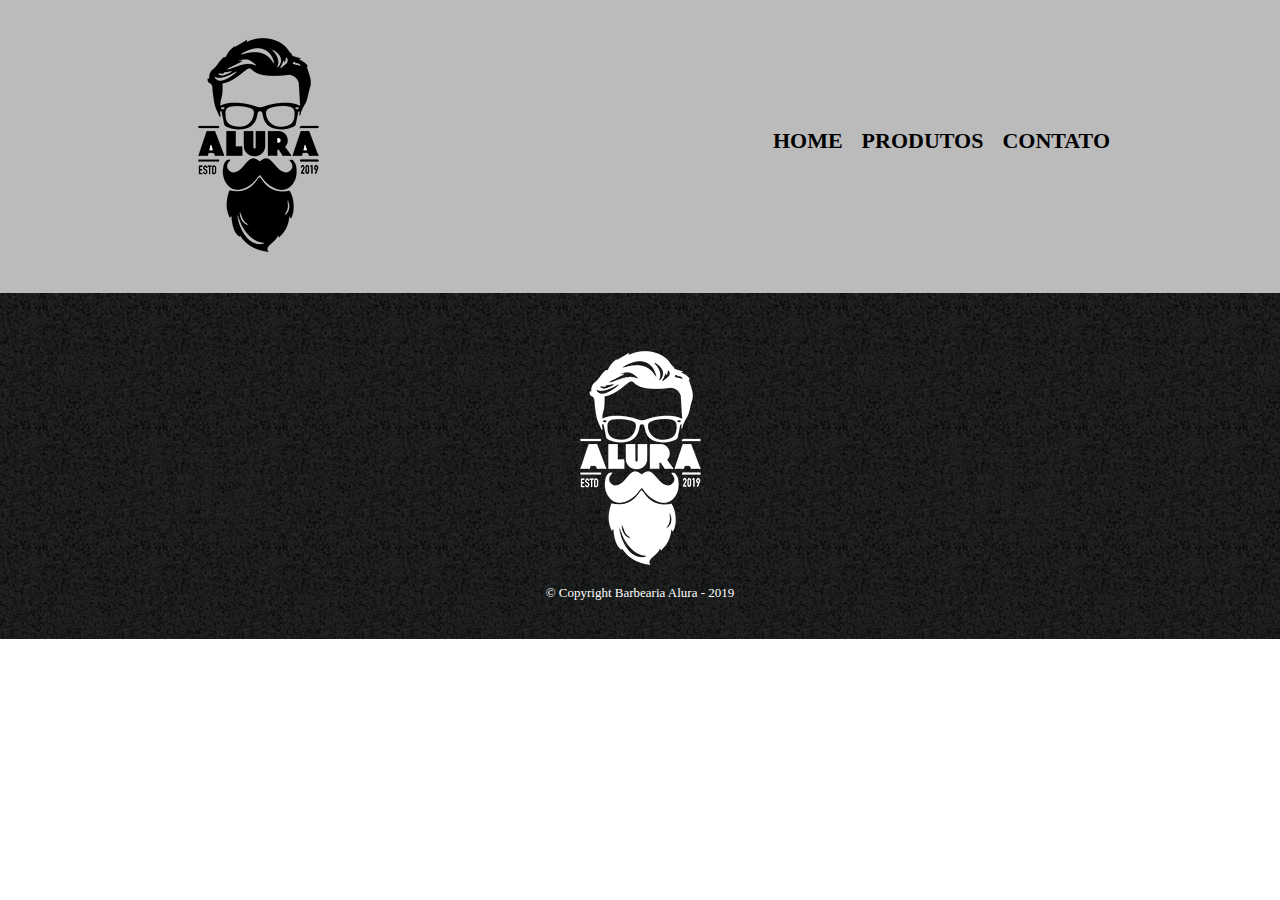
==== contato.html @ 49d3a3e4 "adicionei mais 3 conteudos" ====
<!DOCTYPE html>
<!DOCTYPE html>
<html>
<head>
	<meta charset="utf-8">
	
	<title>Produtos - Barbearia Alura</title>
	<link rel="stylesheet" href="reset.css">
	<link rel="stylesheet" href="produtos.css">
</head>
<body>
	<header>
		<div class="caixa">
			<h1><img src="logo.png"></h1>

				<nav>
					<ul>
						<li><a href="index.html">Home</a></li>
						<li><a href="Produtos.html"> Produtos</a></li>
						<li><a href="contato.html"> Contato</a></li>
		    		</ul>
		    	</nav>
		</div>    		
	</header>
    <main>

        
    </main>
    <footer>
		<img src="logo-branco.png">
		<p class="coryright">&copy; Copyright Barbearia Alura - 2019</p>
	</footer>
</body>
</html>
---- produtos.css ----
header{
	background: #bbbbbb;
	padding: 20px 0;
}

.caixa{
	position: relative;
	width: 940px;
	margin: 0 auto;
}

nav{
	position:absolute;
	top: 110px;
	right: 0;
}

nav li{
	display: inline;
	margin: 0 0 0 15px;
}

nav a{
	text-transform: uppercase;
	color: #000000;
	font-weight: bold;
	font-size: 22px;
	text-decoration: none;
	
}

nav a:hover {
	color: #c78c19;
	text-decoration: underline;

}

.produtos{
	width: 940px;
	margin: 0 auto;
	padding: 50px 0;
}

.produtos li{
	display: inline-block;
	text-align: center;
	width: 30%;
	vertical-align: top;
	margin: 0 1.5%;
	padding: 30px 20px;
	box-sizing: border-box;
	border: 2px solid #000000;
	border-radius: 10px;
	}

.produtos li:hover{
	border-color: #c78c19;
	}

.produtos li:active{
	border-color:#088c19;	
	}

.produtos li:hover h2{
	font-size: 34px;

	}
.produtos h2{
		font-size: 30px;
		font-weight: bold;
		margin-top: 10px;
	}

.produto-descricao{
		font-size: 18px;
	}

.produto-preco{
		font-size: 22px;
		font-weight: bold;
	}

footer{
		text-align: center;
		background: url("bg.jpg");
		padding: 40px 0	;
	}

.coryright{
		color: #ffffff;
		font-size: 13px;
		margin:20px 0 0:;
	}
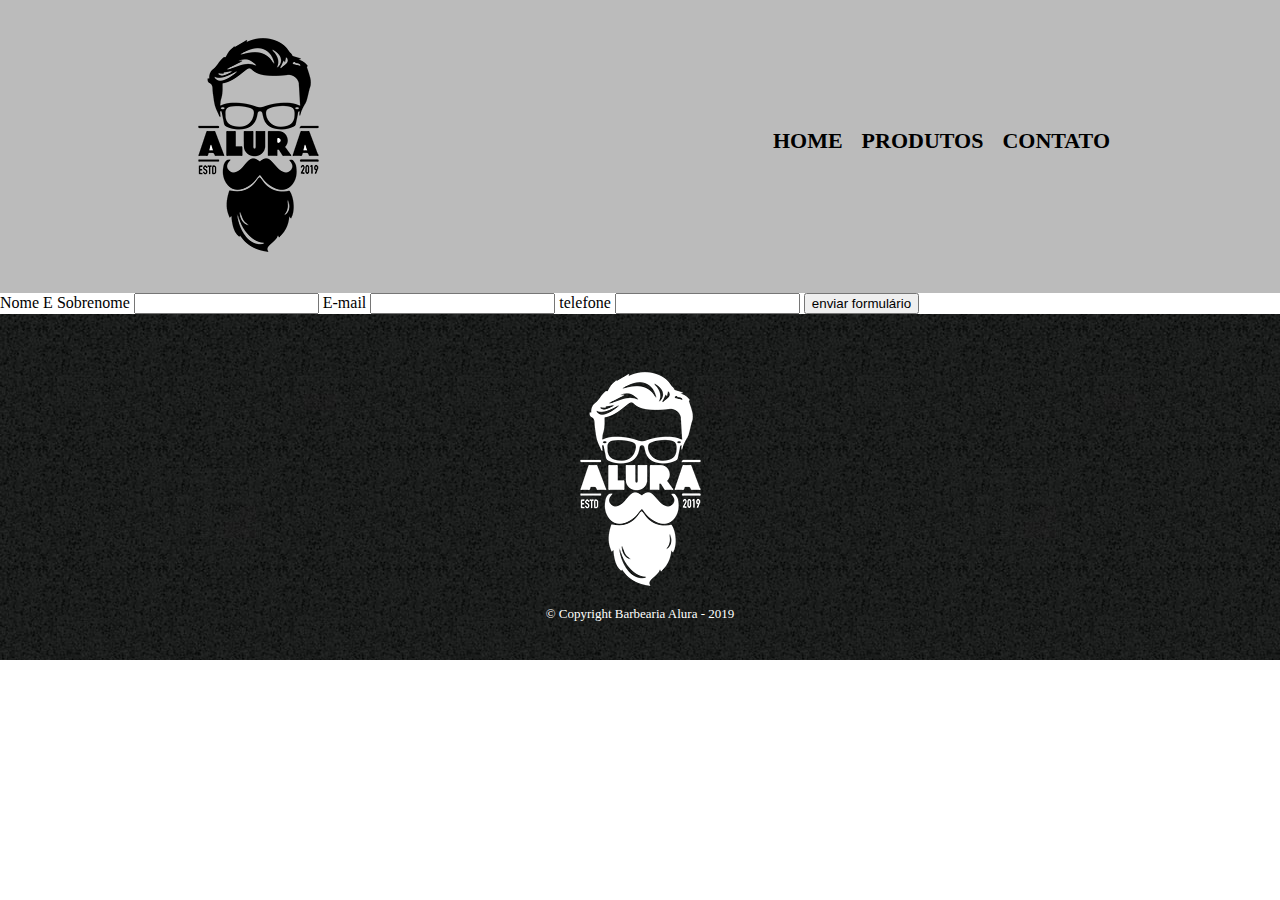
==== commit b8a5b0d0: "Update contato.html" ====
--- a/contato.html
+++ b/contato.html
@@ -1,10 +1,9 @@
-<!DOCTYPE html>
 <!DOCTYPE html>
 <html>
 <head>
 	<meta charset="utf-8">
 	
-	<title>Produtos - Barbearia Alura</title>
+	<title>Contato - Barbearia Alura</title>
 	<link rel="stylesheet" href="reset.css">
 	<link rel="stylesheet" href="produtos.css">
 </head>
@@ -23,7 +22,19 @@
 		</div>    		
 	</header>
     <main>
+			<form>
+				<label for="nomesobrenome">Nome E Sobrenome</label>
+				<input type="text" id="nomesobrenome">
 
+				<label for="email">E-mail</label>
+				<input type="text" id="email">
+
+				<label for="telefone">telefone</label>
+				<input type="text" id="telefone">
+
+				<input type="submit" value="enviar formulário">
+
+			</form>
         
     </main>
     <footer>
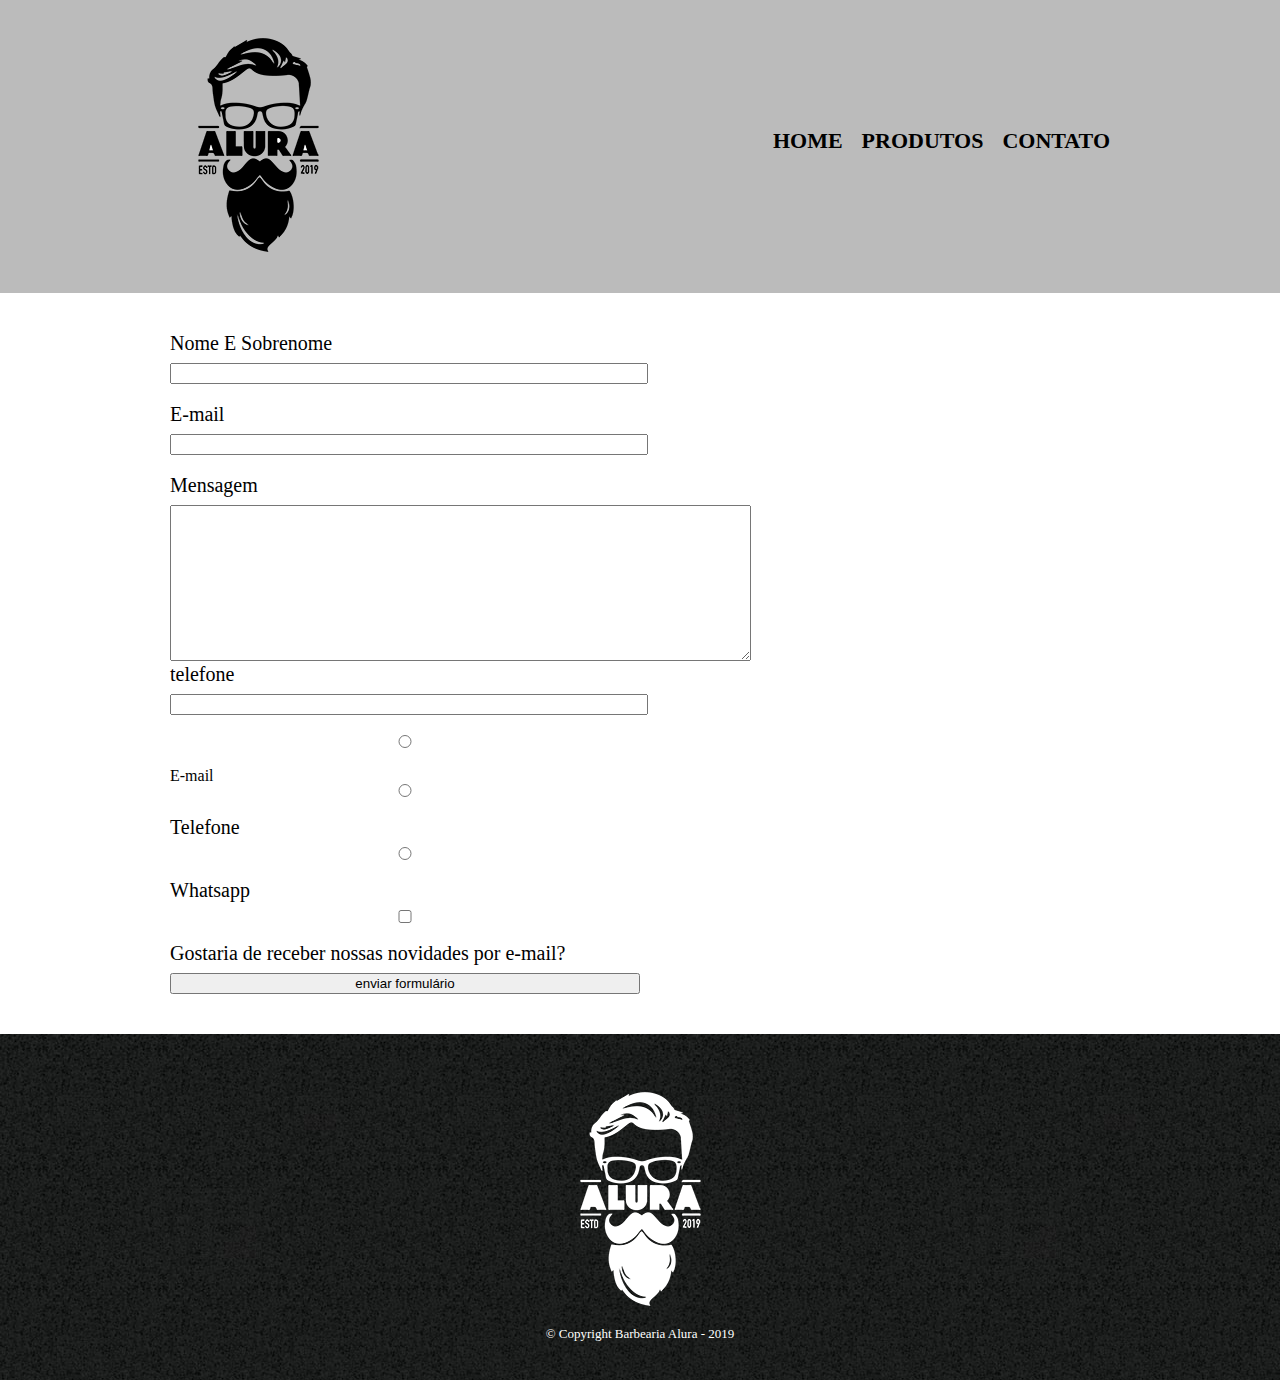
==== commit d13b4728: "34% do curso 2 da alura" ====
--- a/contato.html
+++ b/contato.html
@@ -5,7 +5,7 @@
 	
 	<title>Contato - Barbearia Alura</title>
 	<link rel="stylesheet" href="reset.css">
-	<link rel="stylesheet" href="produtos.css">
+	<link rel="stylesheet" href="style.css">
 </head>
 <body>
 	<header>
@@ -29,8 +29,26 @@
 				<label for="email">E-mail</label>
 				<input type="text" id="email">
 
+				<label for="mensagem">Mensagem</label>
+				<textarea cols="70" rows="10" id="mensagem"></textarea>
+
 				<label for="telefone">telefone</label>
 				<input type="text" id="telefone">
+
+			<div>	
+
+					<labal for="radio-email"><input type="radio" value="email" id="radio-email">
+					E-mail</labal>
+					
+					<label for="radio-telefone"><input type="radio" value="telefone" id="radio-telefone">Telefone</label>
+					
+
+					<label for="raio-whatsapp"><input type="radio" value="whatsapp" id="raio-whatsapp">
+					Whatsapp</label>
+					
+			</div>	
+
+				<label><input type="checkbox">Gostaria de receber nossas novidades por e-mail?</label>	
 
 				<input type="submit" value="enviar formulário">
 
--- a/style.css
+++ b/style.css
@@ -0,0 +1,118 @@
+header{
+	background: #bbbbbb;
+	padding: 20px 0;
+}
+
+.caixa{
+	position: relative;
+	width: 940px;
+	margin: 0 auto;
+}
+
+nav{
+	position:absolute;
+	top: 110px;
+	right: 0;
+}
+
+nav li{
+	display: inline;
+	margin: 0 0 0 15px;
+}
+
+nav a{
+	text-transform: uppercase;
+	color: #000000;
+	font-weight: bold;
+	font-size: 22px;
+	text-decoration: none;
+	
+}
+
+nav a:hover {
+	color: #c78c19;
+	text-decoration: underline;
+
+}
+
+.produtos{
+	width: 940px;
+	margin: 0 auto;
+	padding: 50px 0;
+}
+
+.produtos li{
+	display: inline-block;
+	text-align: center;
+	width: 30%;
+	vertical-align: top;
+	margin: 0 1.5%;
+	padding: 30px 20px;
+	box-sizing: border-box;
+	border: 2px solid #000000;
+	border-radius: 10px;
+	}
+
+.produtos li:hover{
+	border-color: #c78c19;
+	}
+
+.produtos li:active{
+	border-color:#088c19;	
+	}
+
+.produtos li:hover h2{
+	font-size: 34px;
+
+	}
+.produtos h2{
+		font-size: 30px;
+		font-weight: bold;
+		margin-top: 10px;
+	}
+
+.produto-descricao{
+		font-size: 18px;
+	}
+
+.produto-preco{
+		font-size: 22px;
+		font-weight: bold;
+	}
+
+footer{
+		text-align: center;
+		background: url("bg.jpg");
+		padding: 40px 0	;
+	}
+
+.coryright{
+		color: #ffffff;
+		font-size: 13px;
+		margin:20px 0 0:;
+	}
+
+main{
+		width:940px;
+		margin: 0 auto;
+
+}
+
+form{
+	margin: 40px 0;
+
+}
+
+form label{
+	display:block;
+	font-size: 20px;
+	margin: 0 0 10px;
+
+}
+form input{
+	display:block;
+	margin: 0 0 20px;
+	padding: 10 px 25px;
+	width: 50%;
+
+}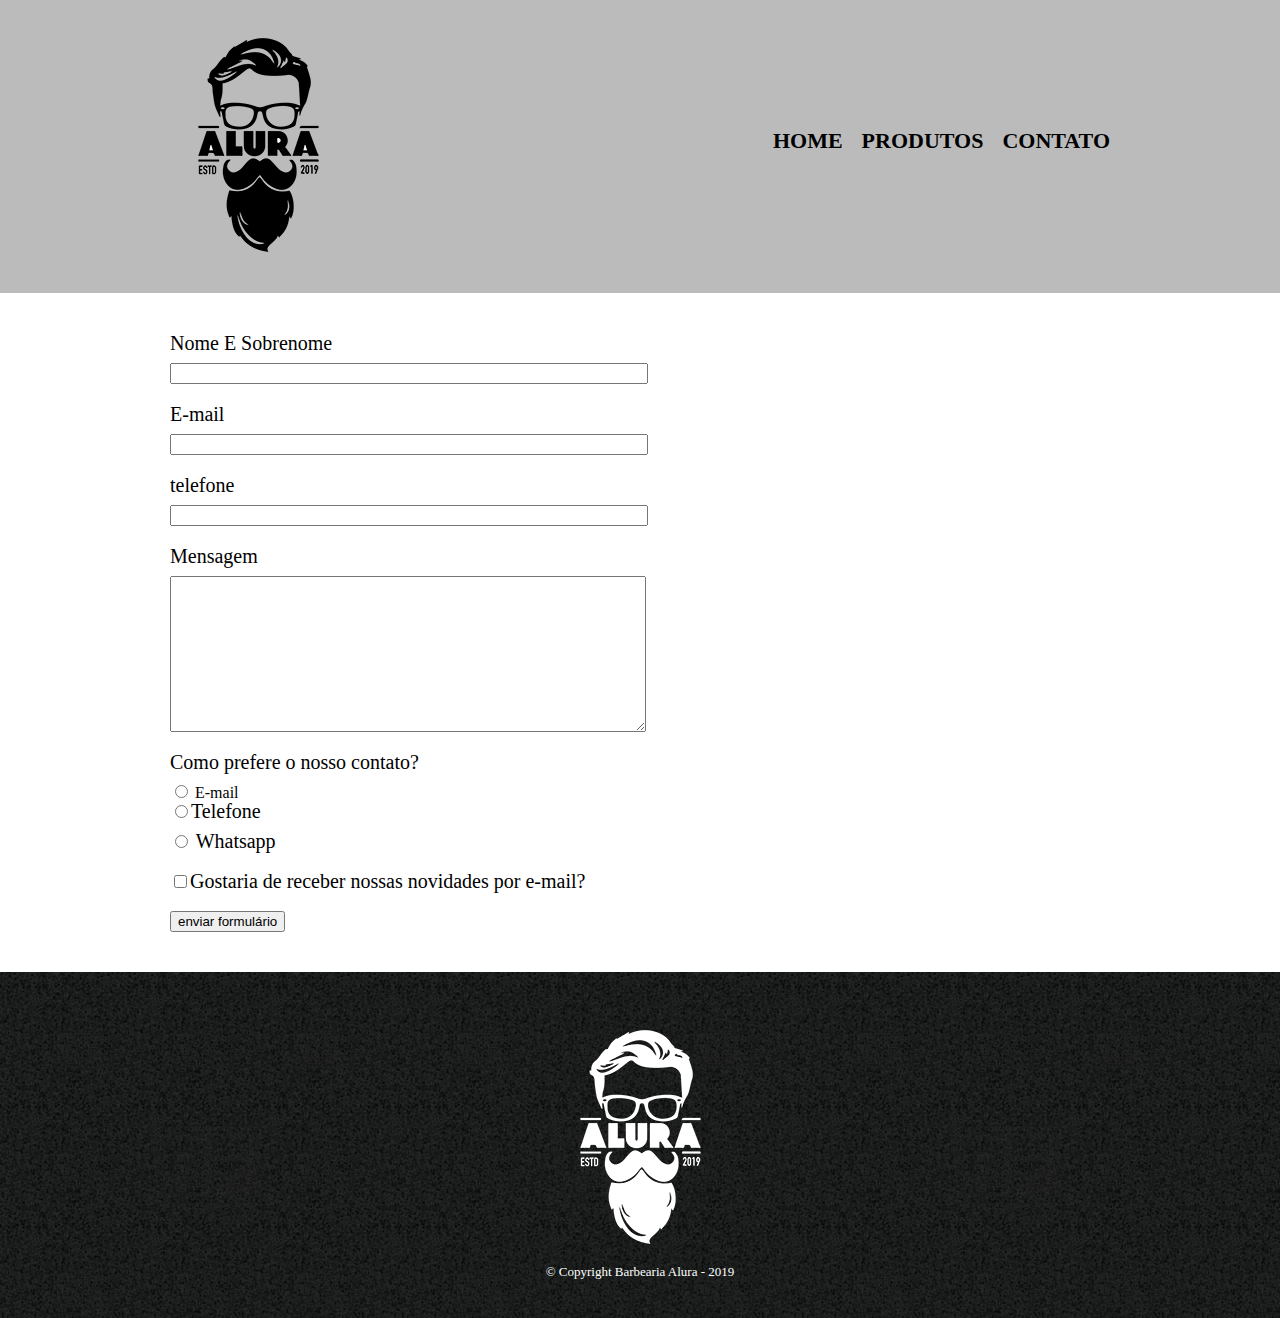
==== commit d382218c: "BACKUP" ====
--- a/contato.html
+++ b/contato.html
@@ -24,31 +24,34 @@
     <main>
 			<form>
 				<label for="nomesobrenome">Nome E Sobrenome</label>
-				<input type="text" id="nomesobrenome">
+				<input type="text" id="nomesobrenome" class="imput-padrao">
 
 				<label for="email">E-mail</label>
-				<input type="text" id="email">
+				<input type="text" id="email" class="imput-padrao">
+
+				<label for="telefone">telefone</label>
+				<input type="text" id="telefone" class="imput-padrao">
 
 				<label for="mensagem">Mensagem</label>
-				<textarea cols="70" rows="10" id="mensagem"></textarea>
+				<textarea cols="70" rows="10" id="mensagem" class="imput-padrao"></textarea>
 
-				<label for="telefone">telefone</label>
-				<input type="text" id="telefone">
+				
 
 			<div>	
 
-					<labal for="radio-email"><input type="radio" value="email" id="radio-email">
-					E-mail</labal>
+				<p>	Como prefere o nosso contato?</p>
+				<labal for="radio-email"><input type="radio" value="email" id="radio-email">
+				E-mail</labal>
 					
-					<label for="radio-telefone"><input type="radio" value="telefone" id="radio-telefone">Telefone</label>
+				<label for="radio-telefone"><input type="radio" value="telefone" id="radio-telefone">Telefone</label>
 					
 
-					<label for="raio-whatsapp"><input type="radio" value="whatsapp" id="raio-whatsapp">
-					Whatsapp</label>
+				<label for="raio-whatsapp"><input type="radio" value="whatsapp" id="raio-whatsapp">
+				Whatsapp</label>
 					
 			</div>	
 
-				<label><input type="checkbox">Gostaria de receber nossas novidades por e-mail?</label>	
+				<label class="checkbox"><input type="checkbox">Gostaria de receber nossas novidades por e-mail?</label>	
 
 				<input type="submit" value="enviar formulário">
 
--- a/style.css
+++ b/style.css
@@ -103,16 +103,21 @@
 
 }
 
-form label{
+form label, form p{
 	display:block;
 	font-size: 20px;
 	margin: 0 0 10px;
 
 }
-form input{
+
+.imput-padrao {
 	display:block;
 	margin: 0 0 20px;
 	padding: 10 px 25px;
 	width: 50%;
 
+}
+
+.checkbox{
+	margin: 20px 0;
 }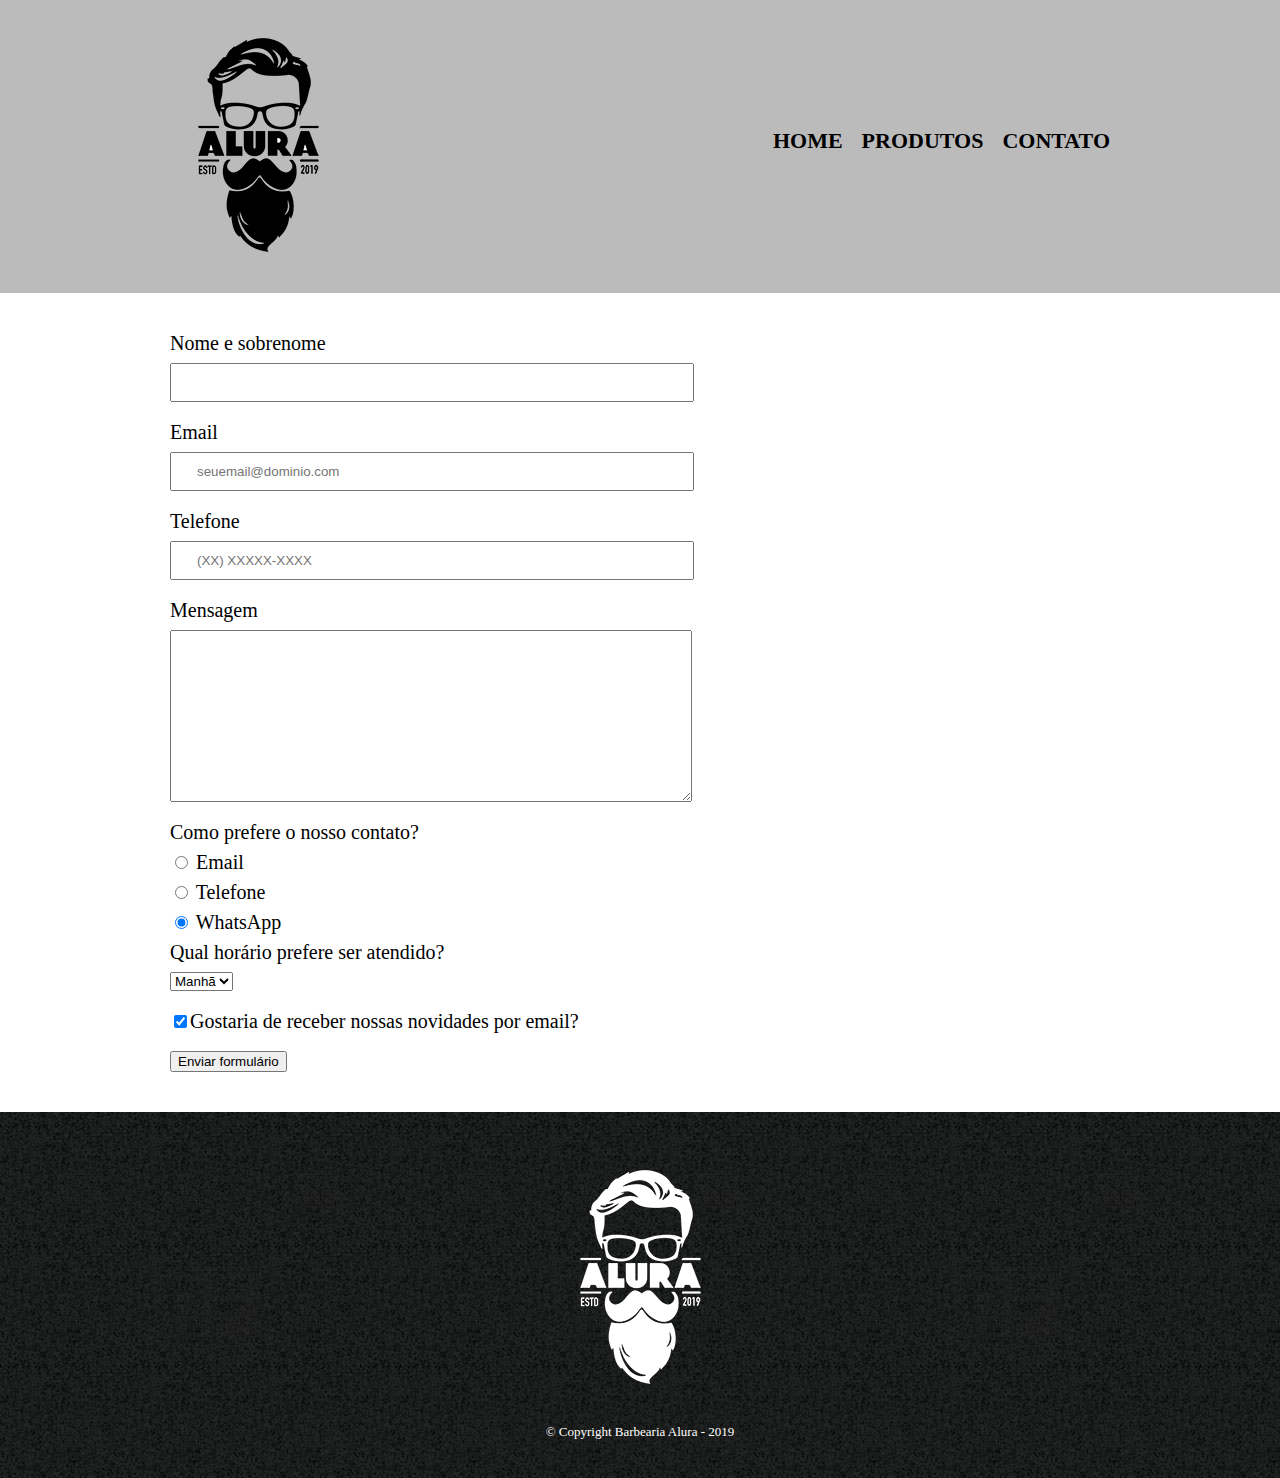
==== commit d167dbf4: "atualizacao de pagina" ====
--- a/contato.html
+++ b/contato.html
@@ -1,66 +1,68 @@
 <!DOCTYPE html>
 <html>
-<head>
-	<meta charset="utf-8">
-	
-	<title>Contato - Barbearia Alura</title>
-	<link rel="stylesheet" href="reset.css">
-	<link rel="stylesheet" href="style.css">
-</head>
-<body>
-	<header>
-		<div class="caixa">
-			<h1><img src="logo.png"></h1>
+	<head>
+		<meta charset="UTF-8">
+		<title>Contato - Barbearia Alura</title>
+
+		<link rel="stylesheet" href="reset.css">
+		<link rel="stylesheet" href="style.css">
+	</head>
+	<body>
+		<header>
+			<div class="caixa">
+				<h1><img src="logo.png" alt="Logo da Barbearia Alura"></h1>
 
 				<nav>
 					<ul>
 						<li><a href="index.html">Home</a></li>
-						<li><a href="Produtos.html"> Produtos</a></li>
-						<li><a href="contato.html"> Contato</a></li>
-		    		</ul>
-		    	</nav>
-		</div>    		
-	</header>
-    <main>
+						<li><a href="produtos.html">Produtos</a></li>
+						<li><a href="contato.html">Contato</a></li>
+					</ul>
+				</nav>
+			</div>
+		</header>
+
+		<main>
 			<form>
-				<label for="nomesobrenome">Nome E Sobrenome</label>
-				<input type="text" id="nomesobrenome" class="imput-padrao">
+				<label for="nomesobrenome">Nome e sobrenome</label>
+				<input type="text" id="nomesobrenome" class="input-padrao" required>
 
-				<label for="email">E-mail</label>
-				<input type="text" id="email" class="imput-padrao">
+				<label for="email">Email</label>
+				<input type="email" id="email" class="input-padrao" required placeholder="seuemail@dominio.com">
 
-				<label for="telefone">telefone</label>
-				<input type="text" id="telefone" class="imput-padrao">
+				<label for="telefone">Telefone</label>
+				<input type="tel" id="telefone" class="input-padrao" required placeholder="(XX) XXXXX-XXXX">
 
 				<label for="mensagem">Mensagem</label>
-				<textarea cols="70" rows="10" id="mensagem" class="imput-padrao"></textarea>
+				<textarea cols="70" rows="10" id="mensagem" class="input-padrao" required></textarea>
 
-				
+				<fieldset>
+					<legend>Como prefere o nosso contato?</legend>
+					<label for="radio-email"><input type="radio" name="contato" value="email" id="radio-email"> Email</label>
+					
+					<label for="radio-telefone"><input type="radio" name="contato" value="telefone" id="radio-telefone"> Telefone</label>
+					
+					<label for="radio-whatsapp"><input type="radio" name="contato" value="whatsapp" id="radio-whatsapp" checked> WhatsApp</label>
+				</fieldset>
 
-			<div>	
+				<fieldset>
+					<legend>Qual horário prefere ser atendido?</legend>
+					<select>
+						<option>Manhã</option>
+						<option>Tarde</option>
+						<option>Noite</option>
+					</select>
+				</fieldset>
 
-				<p>	Como prefere o nosso contato?</p>
-				<labal for="radio-email"><input type="radio" value="email" id="radio-email">
-				E-mail</labal>
-					
-				<label for="radio-telefone"><input type="radio" value="telefone" id="radio-telefone">Telefone</label>
-					
+				<label class="checkbox"><input type="checkbox" checked>Gostaria de receber nossas novidades por email?</label>
 
-				<label for="raio-whatsapp"><input type="radio" value="whatsapp" id="raio-whatsapp">
-				Whatsapp</label>
-					
-			</div>	
+				<input type="submit" value="Enviar formulário">
+			</form>
+		</main>
 
-				<label class="checkbox"><input type="checkbox">Gostaria de receber nossas novidades por e-mail?</label>	
-
-				<input type="submit" value="enviar formulário">
-
-			</form>
-        
-    </main>
-    <footer>
-		<img src="logo-branco.png">
-		<p class="coryright">&copy; Copyright Barbearia Alura - 2019</p>
-	</footer>
-</body>
+		<footer>
+			<img src="logo-branco.png" alt="Logo da Barbearia Alura">
+			<p class="copyright">&copy; Copyright Barbearia Alura - 2019</p>
+		</footer>
+	</body>
 </html>--- a/style.css
+++ b/style.css
@@ -1,47 +1,45 @@
-header{
-	background: #bbbbbb;
+header {
+	background: #BBBBBB;
 	padding: 20px 0;
 }
 
-.caixa{
+.caixa {
 	position: relative;
 	width: 940px;
 	margin: 0 auto;
 }
 
-nav{
-	position:absolute;
+nav {
+	position: absolute;
 	top: 110px;
 	right: 0;
 }
 
-nav li{
+nav li {
 	display: inline;
 	margin: 0 0 0 15px;
 }
 
-nav a{
+nav a {
 	text-transform: uppercase;
 	color: #000000;
 	font-weight: bold;
 	font-size: 22px;
 	text-decoration: none;
-	
 }
 
 nav a:hover {
-	color: #c78c19;
+	color: #C78C19;
 	text-decoration: underline;
-
 }
 
-.produtos{
+.produtos {
 	width: 940px;
 	margin: 0 auto;
 	padding: 50px 0;
 }
 
-.produtos li{
+.produtos li {
 	display: inline-block;
 	text-align: center;
 	width: 30%;
@@ -51,73 +49,103 @@
 	box-sizing: border-box;
 	border: 2px solid #000000;
 	border-radius: 10px;
-	}
+}
 
-.produtos li:hover{
-	border-color: #c78c19;
-	}
+.produtos li:hover {
+	border-color: #C78C19;
+}
 
-.produtos li:active{
-	border-color:#088c19;	
-	}
+.produtos li:active {
+	border-color: #088C19;	
+}
 
-.produtos li:hover h2{
+.produtos li:hover h2 {
 	font-size: 34px;
+}
 
-	}
-.produtos h2{
-		font-size: 30px;
-		font-weight: bold;
-		margin-top: 10px;
-	}
+.produtos h2 {
+	font-size: 30px;
+	font-weight: bold;
+}
 
-.produto-descricao{
-		font-size: 18px;
-	}
+.produto-descricao {
+	font-size: 18px;
+}
 
-.produto-preco{
-		font-size: 22px;
-		font-weight: bold;
-	}
+.produto-preco {
+	font-size: 22px;
+	font-weight: bold;
+	margin-top: 10px;
+}
 
-footer{
-		text-align: center;
-		background: url("bg.jpg");
-		padding: 40px 0	;
-	}
+footer {
+	text-align: center;
+	background: url("bg.jpg");
+	padding: 40px 0;
+}
 
-.coryright{
-		color: #ffffff;
-		font-size: 13px;
-		margin:20px 0 0:;
-	}
+.copyright {
+	color: #FFFFFF;
+	font-size: 13px;
+	margin: 20px 0 0;
+}
 
-main{
-		width:940px;
-		margin: 0 auto;
+main {
+	width: 940px;
+	margin: 0 auto;
+}
+
+form {
+	margin: 40px 0;
+}
+
+form label, form legend {
+	display:block;
+	font-size: 20px;
+	margin: 0 0 10px;
+}
+
+.input-padrao {
+	display: block;
+	margin: 0 0 20px;
+	padding: 10px 25px;
+	width: 50%;
+}
+
+.checkbox {
+	margin: 20px 0;
+}
+
+.enviar{
+	width: 40%;
+	padding: 15px 0;
+	background:orange;
+	color:#ffffff;
+	font-weight: bold;
+	font-size: 18px	;
+	border:none; 
+	border-radius: 5px;
+	transition: 1s all;
+	cursor: pointer;
+}
+
+.enviar:hover{
+	background: darkorange;
+	transform: scale(1.2);
+}
+
+table{
+	margin: 20px 0 40px;
 
 }
 
-form{
-	margin: 40px 0;
-
+thead{
+	background: #555555;
+	color: #ffffff;
+	font-weight: bold;
 }
 
-form label, form p{
-	display:block;
-	font-size: 20px;
-	margin: 0 0 10px;
-
-}
-
-.imput-padrao {
-	display:block;
-	margin: 0 0 20px;
-	padding: 10 px 25px;
-	width: 50%;
-
-}
-
-.checkbox{
-	margin: 20px 0;
+td, th {
+	border: 1px solid #000000;
+	padding: 8px 15px;
 }